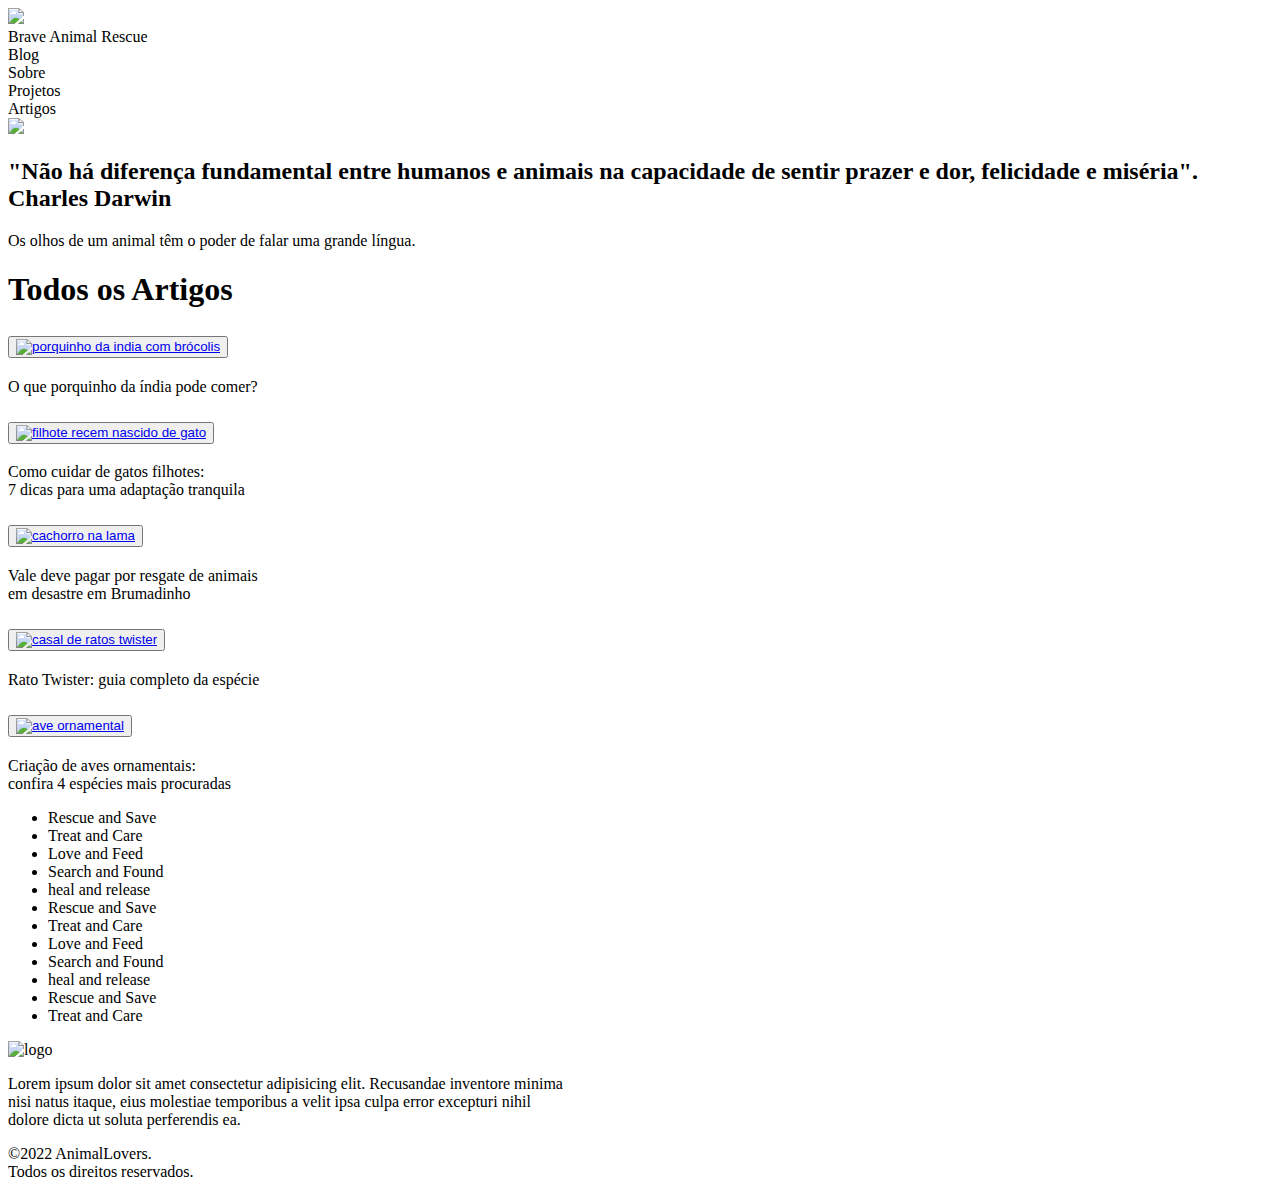
==== index.html @ cda5e838 "codigo inicial" ====
<!DOCTYPE html>
<html lang="pt-BR">
<head>
    <meta charset="UTF-8">
    <meta name="viewport" content="width=device-width, initial-scale=1.0">
    <title>AnimalLovers.</title>

    <!--Fonts-->
    <link rel="preconnect" href="https://fonts.googleapis.com">
    <link href="https://fonts.googleapis.com/css2?family=Playfair+Display:wght@400;700&family=Poppins:wght@400;700&display=swap" rel="stylesheet">

    <!-- style.css -->
    <link rel="stylesheet" href="style.css">

    <!-- normalize.css-->
    <link rel="stylesheet" href="https://cdnjs.cloudflare.com/ajax/libs/normalize/8.0.1/normalize.min.css" 
    integrity="sha512-NhSC1YmyruXifcj/KFRWoC561YpHpc5Jtzgvbuzx5VozKpWvQ+4nXhPdFgmx8xqexRcpAglTj9sIBWINXa8x5w==" crossorigin="anonymous" referrerpolicy="no-referrer"/>

    <!-- bootstrap.css -->
    <link href="https://cdn.jsdelivr.net/npm/bootstrap@5.0.2/dist/css/bootstrap.min.css" rel="stylesheet" integrity="sha384-EVSTQN3/azprG1Anm3QDgpJLIm9Nao0Yz1ztcQTwFspd3yD65VohhpuuCOmLASjC" crossorigin="anonymous">
    
</head>
<body>
    <div class="blog">
      <div class="header">
        
            <!-- logo -->
          <div class="header-logo">
            <img src="https://images.squarespace-cdn.com/content/v1/5f14a91570febc53e79f1ddd/1598481962013-KRWYOQ9DSA462MCABZBH/Brave-Animal-Shelter-Logo_Primary-1-Color-Turquoise.png"/>
          </div>

          <!-- título do header-->
          <div class="header-item-title">
            <div class="header-tag">
              Brave Animal Rescue
            </div>
          </div>
          <!-- logo /-->
          <div class="header-actions">
            
             <div class="header-actions-item">
               Blog
            </div>
            <div class="header-actions-item">
               Sobre
            </div>
            <div class="header-actions-item">
               Projetos
            </div>
            <div class="header-actions-item">
               Artigos
            </div>
            
          </div>
        </div>

        <!-- banner -->
        <div class="banner">
          <div class="banner-image">
             <img src="https://giftlab.co/wp-content/uploads/2021/08/Copy-of-GLBP-Cover-59.png" />
          </div>  
        </div>


        
        <!-- título do banner -->
        <div class="banner-text">
          <h2 class="banner-title">
            "Não há diferença fundamental entre humanos e animais na capacidade de sentir prazer e dor, felicidade e miséria".
            <br>
            Charles Darwin
          </h2>
          <p class="banner-p">
            Os olhos de um animal têm o poder de falar uma grande língua.
          </p>
        </div>

        <div class="divider" ></div>


        <!-- content / artigos -->
        <div class="content">
          <h1 class="content-item-title">
            Todos os Artigos
          </h1>

          <div class="accordion" id="accordionExample">
            <div class="accordion-item">
              <h2 class="accordion-header" id="headingOne">
                <button class="accordion-button" type="button" data-bs-toggle="collapse" data-bs-target="#collapseOne" aria-expanded="true" aria-controls="collapseOne">
                  <a href="https://blog.cobasi.com.br/o-que-porquinho-da-india-pode-comer/" class="content-item">
                    <img src="https://s2.glbimg.com/kWEvA_AIcdA564rsiakOziMpgqE=/0x0:1651x1100/1008x0/smart/filters:strip_icc()/i.s3.glbimg.com/v1/AUTH_59edd422c0c84a879bd37670ae4f538a/internal_photos/bs/2018/B/Z/nnHObjRbS6mYfBLJd4Bw/pet1.jpg" alt="porquinho da india com brócolis"/>
                  </a>
                </button>
              </h2>
              <div id="collapseOne" class="accordion-collapse collapse show" aria-labelledby="headingOne" data-bs-parent="#accordionExample">
                <p class="content-item-title">
                  O que porquinho da índia pode comer? 
                </p>
              </div>
            </div>
            <div class="accordion-item">
              <h2 class="accordion-header" id="headingTwo">
                <button class="accordion-button collapsed" type="button" data-bs-toggle="collapse" data-bs-target="#collapseTwo" aria-expanded="false" aria-controls="collapseTwo">
                  <a href="https://www.petz.com.br/blog/filhotes/como-cuidar-de-gatos-filhotes/" class="content-item">
                    <img src="https://www.petz.com.br/blog/wp-content/uploads/2020/02/como-cuidar-de-gatos-filhotes-pet.jpg" alt="filhote recem nascido de gato">
                  </a>
              </div>
                </button>
              </h2>
              <div id="collapseTwo" class="accordion-collapse collapse" aria-labelledby="headingTwo" data-bs-parent="#accordionExample">
                <div class="accordion-body">
                  <p class="content-item-title">
                    Como cuidar de gatos filhotes:
                    <br> 
                    7 dicas para uma adaptação tranquila
                  </p>
                </div>
              </div>
            </div>

            <div class="accordion" id="accordionExample">
            <div class="accordion-item">
              <h2 class="accordion-header" id="headingOne">
                <button class="accordion-button" type="button" data-bs-toggle="collapse" data-bs-target="#collapseOne" aria-expanded="true" aria-controls="collapseOne">
                  <a href="https://www.amomeupet.org/noticias/346/vale-deve-pagar-por-resgate-de-animais-em-desastre-em-brumadinho" class="content-item">
                    <img src="https://s2.glbimg.com/RhF3-YPXNqLyZThDR6c9lFm9XeU=/0x0:1700x1065/984x0/smart/filters:strip_icc()/s.glbimg.com/jo/g1/f/original/2015/11/09/brazil-australia-mine-accident_douglas_magno_afp.jpg" alt="cachorro na lama">
                  </a>
                </button>
              </h2>
              <div id="collapseOne" class="accordion-collapse collapse show" aria-labelledby="headingOne" data-bs-parent="#accordionExample">
                <p class="content-item-title">
                  Vale deve pagar por resgate de animais
                  <br> 
                  em desastre em Brumadinho
                </p>
              </div>
            </div>
            <div class="accordion-item">
              <h2 class="accordion-header" id="headingTwo">
                <button class="accordion-button collapsed" type="button" data-bs-toggle="collapse" data-bs-target="#collapseTwo" aria-expanded="false" aria-controls="collapseTwo">
                  <a href="https://blog.cobasi.com.br/rato-twister/" class="content-item">
                    <img src="https://blog.cobasi.com.br/wp-content/uploads/2021/01/gaiola-para-rato-twister-meio-1.png" alt="casal de ratos twister">
                  </a>
              </div>
                </button>
              </h2>
              <div id="collapseTwo" class="accordion-collapse collapse" aria-labelledby="headingTwo" data-bs-parent="#accordionExample">
                <div class="accordion-body">
                  <p class="content-item-title">
                    Rato Twister: guia completo da espécie
                  </p>
                </div>
              </div>
            </div>
           
            <div class="accordion" id="accordionExample">
              <div class="accordion-item">
                <h2 class="accordion-header" id="headingOne">
                  <button class="accordion-button" type="button" data-bs-toggle="collapse" data-bs-target="#collapseOne" aria-expanded="true" aria-controls="collapseOne">
                    <a href="https://www.petz.com.br/blog/especies/aves/criacao-de-aves-ornamentais/" class="content-item">
                      <img src="https://www.petz.com.br/blog/wp-content/uploads/2019/04/criacao-de-aves-ornamentais-pet.jpg" alt="ave ornamental">
                    </a>
                  </button>
                </h2>
                <div id="collapseOne" class="accordion-collapse collapse show" aria-labelledby="headingOne" data-bs-parent="#accordionExample">
                  <p class="content-item-title">
                    Criação de aves ornamentais:
                    <br>
                    confira 4 espécies mais procuradas
                  </p>
                </div>
              </div>

        <!-- footer-->
        
     <div class="footer">
      
       <ul class="footer-tags">
        
          <li class="footer-tag">
            Rescue and Save
          </li>

          <li class="footer-tag">
            Treat and Care
          </li>

          <li class="footer-tag">
            Love and Feed
          </li>

          <li class="footer-tag">
            Search and Found
          </li>
          
          <li class="footer-tag">
            heal and release
          </li>

          <li class="footer-tag">
            Rescue and Save
          </li>

          <li class="footer-tag">
            Treat and Care
          </li>

          <li class="footer-tag">
            Love and Feed
          </li>

          <li class="footer-tag">
            Search and Found
          </li>
          
          <li class="footer-tag">
            heal and release
          </li>

          <li class="footer-tag">
            Rescue and Save
          </li>

          <li class="footer-tag">
            Treat and Care
          </li>
        </ul>
        
        <div class="footer-logo">
          <img src="https://images.squarespace-cdn.com/content/v1/5f14a91570febc53e79f1ddd/1598481962013-KRWYOQ9DSA462MCABZBH/Brave-Animal-Shelter-Logo_Primary-1-Color-Turquoise.png" alt="logo"/>
        </div>

        <div class="footer-text">
          <p class="footer-p">
            Lorem ipsum dolor sit amet consectetur adipisicing elit. Recusandae inventore minima
            <br>
            nisi natus itaque, eius molestiae temporibus a velit ipsa culpa error excepturi nihil 
            <br>
            dolore dicta ut soluta perferendis ea.
          </p>

          <div class="footer-brand">
              <p class="footer-brand-text">
               ©2022 AnimalLovers.
              <br>
              Todos os direitos reservados.
              </p>
          </div>
        </div>

     </div>
   </div>

  <!--bootstrap.js-->
      <!-- jQuery primeiro, depois Popper.js, depois Bootstrap JS -->
      <script src="js/jquery/dist/jquery.min.js"></script>
      <script src="https://cdn.jsdelivr.net/npm/@popperjs/core@2.9.2/dist/umd/popper.min.js" integrity="sha384-IQsoLXl5PILFhosVNubq5LC7Qb9DXgDA9i+tQ8Zj3iwWAwPtgFTxbJ8NT4GN1R8p" crossorigin="anonymous"></script>
<script src="https://cdn.jsdelivr.net/npm/bootstrap@5.0.2/dist/js/bootstrap.min.js" integrity="sha384-cVKIPhGWiC2Al4u+LWgxfKTRIcfu0JTxR+EQDz/bgldoEyl4H0zUF0QKbrJ0EcQF" crossorigin="anonymous"></script>

</body>
</html>
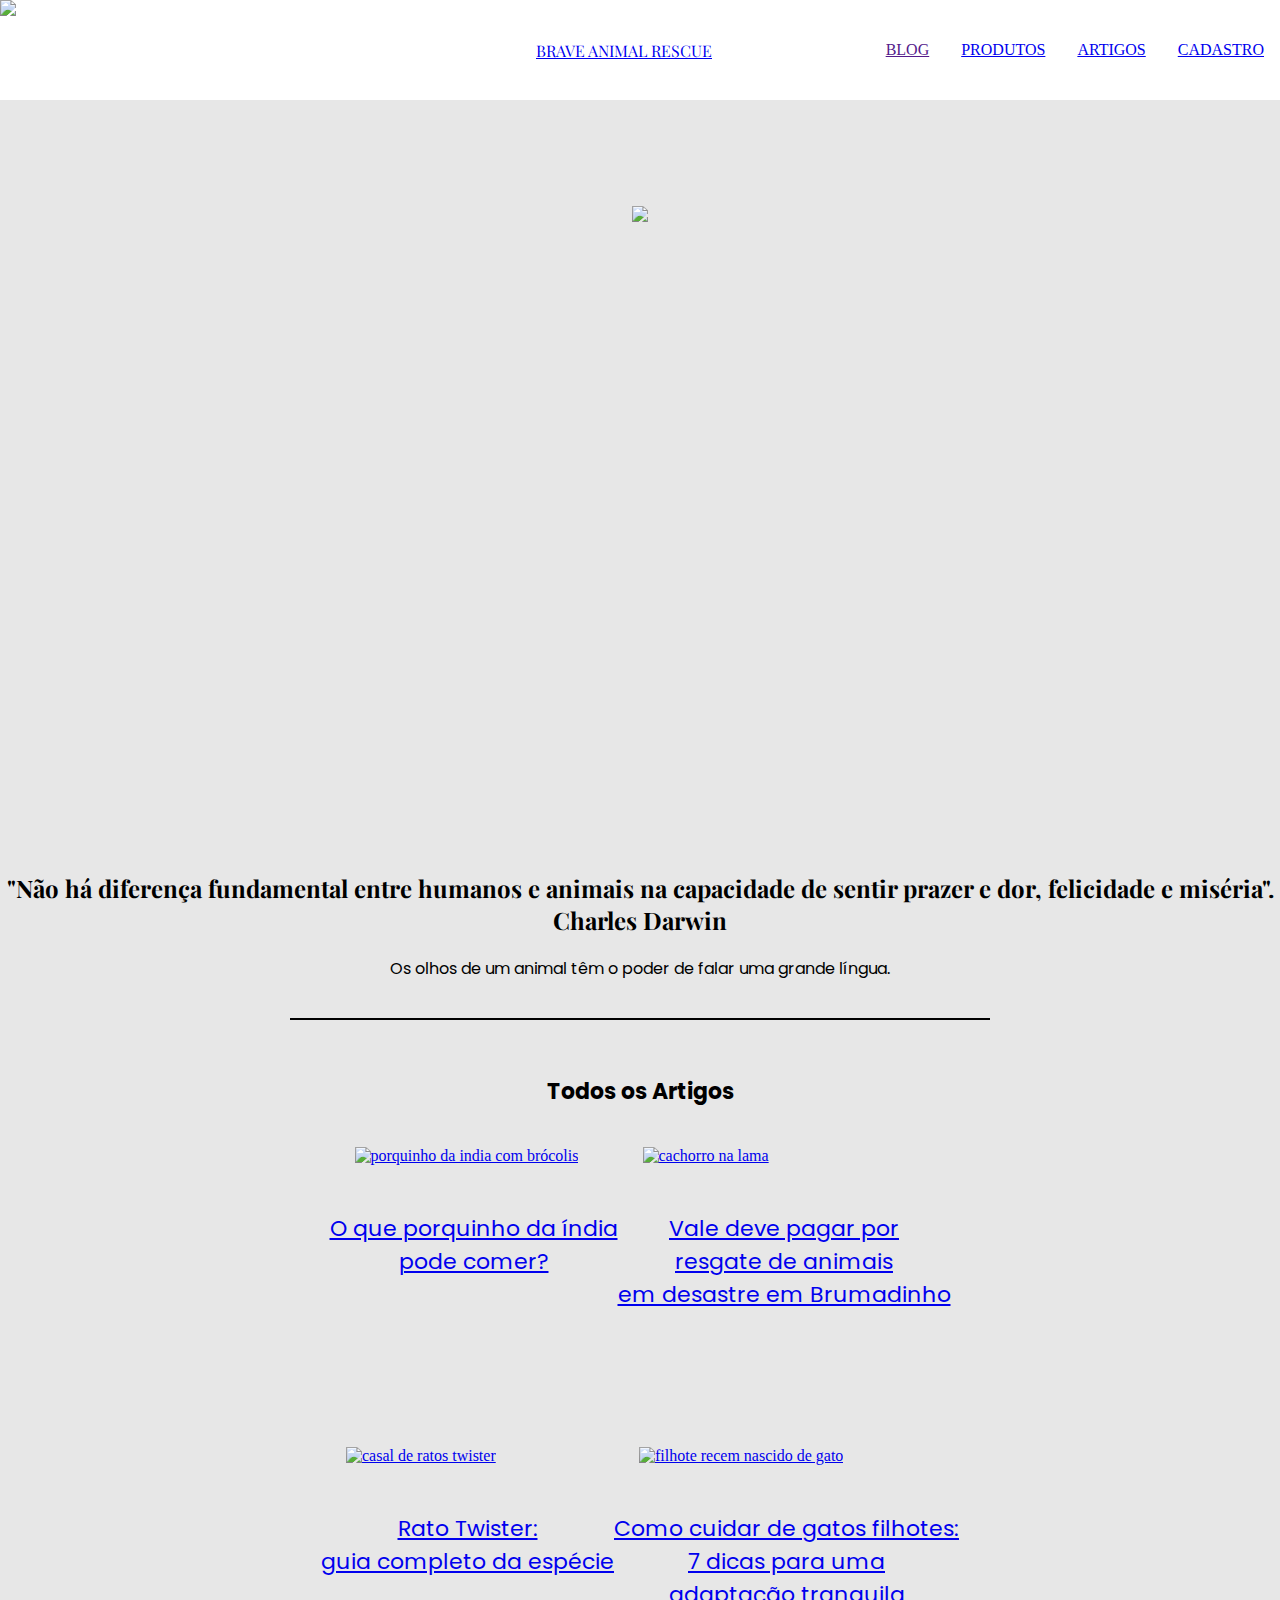
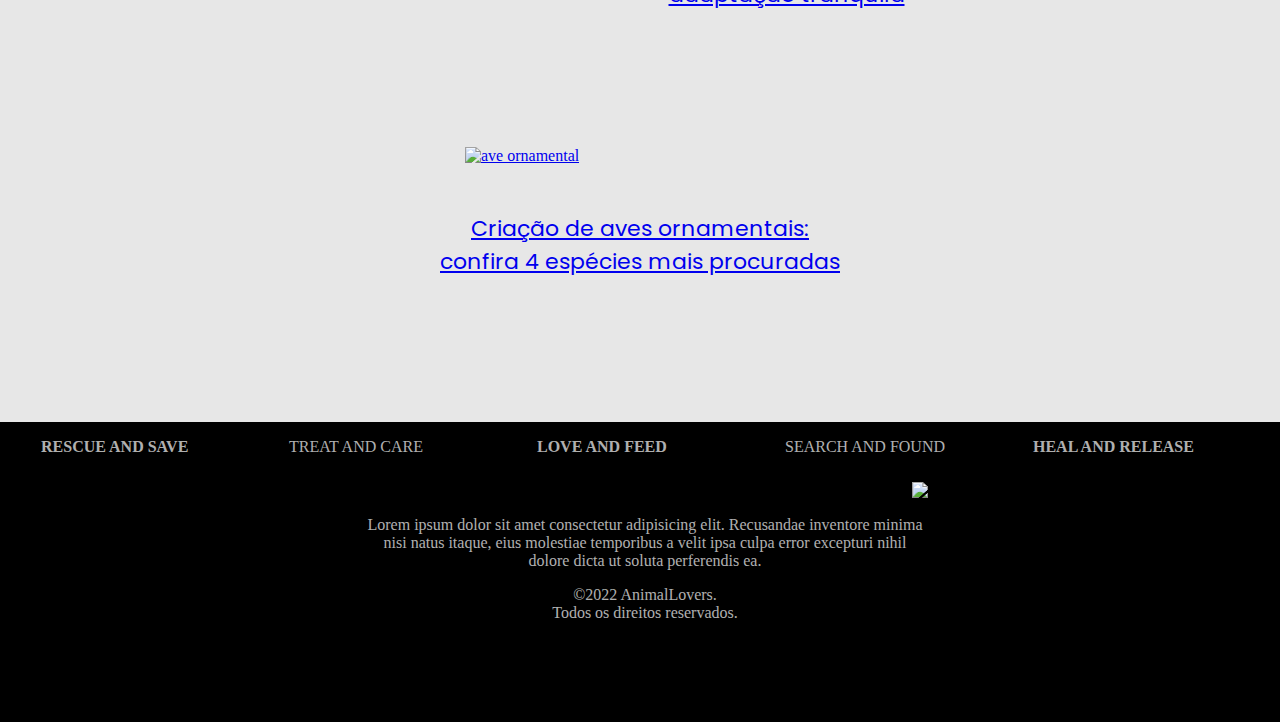
==== commit 65aaf97b: "pagina html do site de pet-shop" ====
--- a/index.html
+++ b/index.html
@@ -4,6 +4,10 @@
     <meta charset="UTF-8">
     <meta name="viewport" content="width=device-width, initial-scale=1.0">
     <title>AnimalLovers.</title>
+    <link rel="icon" href="logo_aba.png">
+
+    <!-- Bootstrap CSS -->
+     <link href="https://cdn.jsdelivr.net/npm/bootstrap@5.0.2/dist/css/bootstrap.min.css" rel="stylesheet" integrity="sha384-EVSTQN3/azprG1Anm3QDgpJLIm9Nao0Yz1ztcQTwFspd3yD65VohhpuuCOmLASjC" crossorigin="anonymous">
 
     <!--Fonts-->
     <link rel="preconnect" href="https://fonts.googleapis.com">
@@ -15,10 +19,6 @@
     <!-- normalize.css-->
     <link rel="stylesheet" href="https://cdnjs.cloudflare.com/ajax/libs/normalize/8.0.1/normalize.min.css" 
     integrity="sha512-NhSC1YmyruXifcj/KFRWoC561YpHpc5Jtzgvbuzx5VozKpWvQ+4nXhPdFgmx8xqexRcpAglTj9sIBWINXa8x5w==" crossorigin="anonymous" referrerpolicy="no-referrer"/>
-
-    <!-- bootstrap.css -->
-    <link href="https://cdn.jsdelivr.net/npm/bootstrap@5.0.2/dist/css/bootstrap.min.css" rel="stylesheet" integrity="sha384-EVSTQN3/azprG1Anm3QDgpJLIm9Nao0Yz1ztcQTwFspd3yD65VohhpuuCOmLASjC" crossorigin="anonymous">
-    
 </head>
 <body>
     <div class="blog">
@@ -32,26 +32,28 @@
           <!-- título do header-->
           <div class="header-item-title">
             <div class="header-tag">
-              Brave Animal Rescue
+              <a class="header-actions-link" href="index.html">Brave Animal Rescue</a>
             </div>
           </div>
-          <!-- logo /-->
-          <div class="header-actions">
+          <!-- Navegação Horizental /-->
+          <ul class="header-actions">
             
-             <div class="header-actions-item">
-               Blog
-            </div>
-            <div class="header-actions-item">
-               Sobre
-            </div>
-            <div class="header-actions-item">
-               Projetos
-            </div>
-            <div class="header-actions-item">
-               Artigos
-            </div>
+            <li class="header-actions-item">
+               <a class="header-actions-link" href="">Blog</a> 
+            </li>
+
+            <li class="header-actions-item">
+               <a class="header-actions-link" href="produtos.html">Produtos</a>
+            </li>
+            <li class="header-actions-item">
+               <a class="header-actions-link" href="artigos.html">Artigos</a>
+            </li>
+            <li class="header-actions-item">
+               <a class="header-actions-link" href="cadastro.html">Cadastro</a>
+            </li>
             
-          </div>
+          </ul>
+
         </div>
 
         <!-- banner -->
@@ -84,93 +86,59 @@
             Todos os Artigos
           </h1>
 
-          <div class="accordion" id="accordionExample">
-            <div class="accordion-item">
-              <h2 class="accordion-header" id="headingOne">
-                <button class="accordion-button" type="button" data-bs-toggle="collapse" data-bs-target="#collapseOne" aria-expanded="true" aria-controls="collapseOne">
-                  <a href="https://blog.cobasi.com.br/o-que-porquinho-da-india-pode-comer/" class="content-item">
-                    <img src="https://s2.glbimg.com/kWEvA_AIcdA564rsiakOziMpgqE=/0x0:1651x1100/1008x0/smart/filters:strip_icc()/i.s3.glbimg.com/v1/AUTH_59edd422c0c84a879bd37670ae4f538a/internal_photos/bs/2018/B/Z/nnHObjRbS6mYfBLJd4Bw/pet1.jpg" alt="porquinho da india com brócolis"/>
-                  </a>
-                </button>
-              </h2>
-              <div id="collapseOne" class="accordion-collapse collapse show" aria-labelledby="headingOne" data-bs-parent="#accordionExample">
-                <p class="content-item-title">
-                  O que porquinho da índia pode comer? 
-                </p>
-              </div>
-            </div>
-            <div class="accordion-item">
-              <h2 class="accordion-header" id="headingTwo">
-                <button class="accordion-button collapsed" type="button" data-bs-toggle="collapse" data-bs-target="#collapseTwo" aria-expanded="false" aria-controls="collapseTwo">
-                  <a href="https://www.petz.com.br/blog/filhotes/como-cuidar-de-gatos-filhotes/" class="content-item">
-                    <img src="https://www.petz.com.br/blog/wp-content/uploads/2020/02/como-cuidar-de-gatos-filhotes-pet.jpg" alt="filhote recem nascido de gato">
-                  </a>
-              </div>
-                </button>
-              </h2>
-              <div id="collapseTwo" class="accordion-collapse collapse" aria-labelledby="headingTwo" data-bs-parent="#accordionExample">
-                <div class="accordion-body">
-                  <p class="content-item-title">
-                    Como cuidar de gatos filhotes:
-                    <br> 
-                    7 dicas para uma adaptação tranquila
-                  </p>
-                </div>
-              </div>
-            </div>
-
-            <div class="accordion" id="accordionExample">
-            <div class="accordion-item">
-              <h2 class="accordion-header" id="headingOne">
-                <button class="accordion-button" type="button" data-bs-toggle="collapse" data-bs-target="#collapseOne" aria-expanded="true" aria-controls="collapseOne">
-                  <a href="https://www.amomeupet.org/noticias/346/vale-deve-pagar-por-resgate-de-animais-em-desastre-em-brumadinho" class="content-item">
-                    <img src="https://s2.glbimg.com/RhF3-YPXNqLyZThDR6c9lFm9XeU=/0x0:1700x1065/984x0/smart/filters:strip_icc()/s.glbimg.com/jo/g1/f/original/2015/11/09/brazil-australia-mine-accident_douglas_magno_afp.jpg" alt="cachorro na lama">
-                  </a>
-                </button>
-              </h2>
-              <div id="collapseOne" class="accordion-collapse collapse show" aria-labelledby="headingOne" data-bs-parent="#accordionExample">
-                <p class="content-item-title">
-                  Vale deve pagar por resgate de animais
+        <div class="content-row">
+            <a href="https://blog.cobasi.com.br/o-que-porquinho-da-india-pode-comer/" class="content-item">
+                <img src="https://s2.glbimg.com/kWEvA_AIcdA564rsiakOziMpgqE=/0x0:1651x1100/1008x0/smart/filters:strip_icc()/i.s3.glbimg.com/v1/AUTH_59edd422c0c84a879bd37670ae4f538a/internal_photos/bs/2018/B/Z/nnHObjRbS6mYfBLJd4Bw/pet1.jpg" alt="porquinho da india com brócolis"  width="212" height="141">
+                <p class="mt-5 content-item-title">
+                  O que porquinho da índia 
+                  <br>
+                  pode comer? 
+                </p>
+              </a>
+            <a href="https://www.amomeupet.org/noticias/346/vale-deve-pagar-por-resgate-de-animais-em-desastre-em-brumadinho" class="content-item">
+                <img src="https://s2.glbimg.com/RhF3-YPXNqLyZThDR6c9lFm9XeU=/0x0:1700x1065/984x0/smart/filters:strip_icc()/s.glbimg.com/jo/g1/f/original/2015/11/09/brazil-australia-mine-accident_douglas_magno_afp.jpg" alt="cachorro na lama"  width="212" height="141">
+                <p class="mt-5 content-item-title">
+                  Vale deve pagar por 
+                  <br>
+                  resgate de animais
                   <br> 
                   em desastre em Brumadinho
                 </p>
-              </div>
-            </div>
-            <div class="accordion-item">
-              <h2 class="accordion-header" id="headingTwo">
-                <button class="accordion-button collapsed" type="button" data-bs-toggle="collapse" data-bs-target="#collapseTwo" aria-expanded="false" aria-controls="collapseTwo">
-                  <a href="https://blog.cobasi.com.br/rato-twister/" class="content-item">
-                    <img src="https://blog.cobasi.com.br/wp-content/uploads/2021/01/gaiola-para-rato-twister-meio-1.png" alt="casal de ratos twister">
-                  </a>
-              </div>
-                </button>
-              </h2>
-              <div id="collapseTwo" class="accordion-collapse collapse" aria-labelledby="headingTwo" data-bs-parent="#accordionExample">
-                <div class="accordion-body">
-                  <p class="content-item-title">
-                    Rato Twister: guia completo da espécie
-                  </p>
-                </div>
-              </div>
-            </div>
-           
-            <div class="accordion" id="accordionExample">
-              <div class="accordion-item">
-                <h2 class="accordion-header" id="headingOne">
-                  <button class="accordion-button" type="button" data-bs-toggle="collapse" data-bs-target="#collapseOne" aria-expanded="true" aria-controls="collapseOne">
-                    <a href="https://www.petz.com.br/blog/especies/aves/criacao-de-aves-ornamentais/" class="content-item">
-                      <img src="https://www.petz.com.br/blog/wp-content/uploads/2019/04/criacao-de-aves-ornamentais-pet.jpg" alt="ave ornamental">
-                    </a>
-                  </button>
-                </h2>
-                <div id="collapseOne" class="accordion-collapse collapse show" aria-labelledby="headingOne" data-bs-parent="#accordionExample">
-                  <p class="content-item-title">
-                    Criação de aves ornamentais:
-                    <br>
-                    confira 4 espécies mais procuradas
-                  </p>
-                </div>
-              </div>
+              </a>
+          </div>   
+          
+           <div class="content-row">
+            <a href="https://blog.cobasi.com.br/rato-twister/" class="content-item">
+                <img src="https://blog.cobasi.com.br/wp-content/uploads/2021/01/gaiola-para-rato-twister-meio-1.png" alt="casal de ratos twister"  width="212" height="141">
+                <p class="mt-5 content-item-title">
+                  Rato Twister: 
+                  <br>
+                  guia completo da espécie
+                </p>
+              </a>
+            <a href="https://www.petz.com.br/blog/filhotes/como-cuidar-de-gatos-filhotes/" class="content-item">
+                <img src="https://www.petz.com.br/blog/wp-content/uploads/2020/02/como-cuidar-de-gatos-filhotes-pet.jpg" alt="filhote recem nascido de gato"  width="212" height="141">
+                <p class="mt-5 content-item-title">
+                  Como cuidar de gatos filhotes:
+                  <br> 
+                  7 dicas para uma 
+                  <br> 
+                  adaptação tranquila
+                </p>
+              </a>
+          </div>
+          
+           <div class="content-row">
+            <a href="https://www.petz.com.br/blog/especies/aves/criacao-de-aves-ornamentais/" class="content-item">
+                <img src="https://www.petz.com.br/blog/wp-content/uploads/2019/04/criacao-de-aves-ornamentais-pet.jpg" alt="ave ornamental"  width="212" height="141">
+                <p class="mt-5 content-item-title">
+                  Criação de aves ornamentais:
+                  <br>
+                  confira 4 espécies mais procuradas
+                </p>
+              </a>
+          </div>
+        </div>
 
         <!-- footer-->
         
@@ -196,34 +164,6 @@
           
           <li class="footer-tag">
             heal and release
-          </li>
-
-          <li class="footer-tag">
-            Rescue and Save
-          </li>
-
-          <li class="footer-tag">
-            Treat and Care
-          </li>
-
-          <li class="footer-tag">
-            Love and Feed
-          </li>
-
-          <li class="footer-tag">
-            Search and Found
-          </li>
-          
-          <li class="footer-tag">
-            heal and release
-          </li>
-
-          <li class="footer-tag">
-            Rescue and Save
-          </li>
-
-          <li class="footer-tag">
-            Treat and Care
           </li>
         </ul>
         
@@ -252,11 +192,10 @@
      </div>
    </div>
 
-  <!--bootstrap.js-->
-      <!-- jQuery primeiro, depois Popper.js, depois Bootstrap JS -->
-      <script src="js/jquery/dist/jquery.min.js"></script>
-      <script src="https://cdn.jsdelivr.net/npm/@popperjs/core@2.9.2/dist/umd/popper.min.js" integrity="sha384-IQsoLXl5PILFhosVNubq5LC7Qb9DXgDA9i+tQ8Zj3iwWAwPtgFTxbJ8NT4GN1R8p" crossorigin="anonymous"></script>
-<script src="https://cdn.jsdelivr.net/npm/bootstrap@5.0.2/dist/js/bootstrap.min.js" integrity="sha384-cVKIPhGWiC2Al4u+LWgxfKTRIcfu0JTxR+EQDz/bgldoEyl4H0zUF0QKbrJ0EcQF" crossorigin="anonymous"></script>
-
+
+   <!-- JavaScript (Opcional) -->
+    <!-- jQuery primeiro, depois Popper.js, depois Bootstrap JS -->
+    <script src="https://cdn.jsdelivr.net/npm/@popperjs/core@2.9.2/dist/umd/popper.min.js" integrity="sha384-IQsoLXl5PILFhosVNubq5LC7Qb9DXgDA9i+tQ8Zj3iwWAwPtgFTxbJ8NT4GN1R8p" crossorigin="anonymous"></script>
+    <script src="https://cdn.jsdelivr.net/npm/bootstrap@5.0.2/dist/js/bootstrap.min.js" integrity="sha384-cVKIPhGWiC2Al4u+LWgxfKTRIcfu0JTxR+EQDz/bgldoEyl4H0zUF0QKbrJ0EcQF" crossorigin="anonymous"></script>
 </body>
 </html>--- a/style.css
+++ b/style.css
@@ -0,0 +1,214 @@
+/*====== body =============================================*/
+html, body {
+   margin: 0 !important;
+   padding: 0 !important;
+   background-color: rgb(231, 231, 231);
+   }
+/*====== Blog ================================================*/
+.blog {
+display: flex;
+flex-direction: column;
+flex:1; 
+align-items: center;
+min-height: 120px;
+}
+
+
+/*====== header =============================================*/
+/*título do header*/
+.header-tag {
+      font-family: 'Playfair Display', serif;
+      flex-direction: column-reverse;
+      flex: 1;
+      display: flex;
+      white-space: nowrap;
+      margin-left: 8px;
+      font-weight: 400;
+      color: rgba(0, 0, 0, 0.7);
+      text-transform: uppercase;
+      text-decoration: none;
+      list-style: none;
+   }
+
+   .header-item-title {
+      display: flex;
+      flex-direction: row;
+      align-items: center;
+   }
+   /*======*/
+
+.header {
+display: flex;
+background-color: rgb(255, 255, 255);
+flex-direction: row;
+flex-basis: 80px;
+min-height: 100px;
+width: 100%;
+}
+
+.header-actions {
+display: flex;
+background-color: rgb(255, 255, 255);
+flex-basis: 50%;
+justify-content:flex-end;
+}
+
+.header-actions-item {
+display: flex;
+padding: 0 16px;
+background-color: rgb(255, 255, 255);
+align-items: center;
+}
+
+.header-actions-item{ 
+   text-transform: uppercase;
+}
+
+ .header-actions-item:hover {
+   cursor: pointer;
+   border-bottom: 1px solid rgba(0,0,0,0.2);
+}
+/*====== logo ==========================================*/
+.header-logo {
+display: flex;
+flex-basis: 50%;
+}
+
+/*====== banner =======================================*/
+.banner {
+display: flex;
+flex-basis: 250px;
+justify-content: center;
+}
+
+.banner-image {
+   display: flex;
+   justify-content: center;
+   margin-top: 10vh;
+   width: 50vh;
+   height: 70vh;
+   padding: 16px;
+   
+}
+
+.banner-text h2 {
+   font-family: 'Playfair Display', serif;
+   flex-direction: column;
+   text-align: center;
+   
+}
+
+.banner-title {
+   font-family: 'Playfair Display', serif;
+   flex-direction: column;
+   text-align: center;
+}
+
+.banner-p {
+   font-family: 'Poppins', sans-serif;
+   flex-direction: column;
+   text-align: center;
+}
+
+/*====== divider ===================================*/
+.divider {
+   margin-top: 20px;
+   margin-bottom: 40px;
+   border-bottom: 2px solid black;
+   width: 700px;
+   height: 1px;
+ }
+/*====== content ===================================*/
+.content-title {
+   font-family: 'Playfair Display', serif;
+   justify-content: center;
+}
+
+.content {
+display: flex;
+flex-direction: column;
+flex: 1;
+}
+
+.content-row {
+display: flex;
+flex-direction: row;
+flex-basis: 300px;
+justify-content: center;
+}
+
+/*====== artigos =======================================*/
+.content-item img {
+width: 50vh;
+height: 30vh;
+object-fit: cover;
+justify-content: center;
+margin: 25px;
+}
+
+/*titulo dos artigos*/
+.content-item-title {
+   text-align: center;
+   font-size: 22px;
+   font-family: 'Poppins', sans-serif;
+}
+
+/*====== footer =======================================*/
+.footer {
+width: 100%;
+display: flex;
+background-color: black;
+flex-basis: 120px;
+min-height: 300px;
+flex-direction: column;
+}
+
+/*====== footer-tag =======================================*/
+.footer-tag {
+   flex: 1;
+   display: flex;
+   white-space: nowrap;
+   margin-left: 1px;
+   font-weight: 400;
+   color: rgba(255, 255, 255, 0.7);
+   text-transform: uppercase;
+   text-decoration: none;
+   list-style: none;
+}
+
+.footer-tag:nth-child(odd) {
+  font-weight: 700;
+}
+
+.footer-tags {
+   display: flex;
+   flex-direction: row;
+   justify-items: space-evenly;
+}
+
+/*====== footer-logo =======================================*/
+.footer-logo img {
+   margin-left: 912px;
+   padding-top: 10px;
+   width: 100px;
+   display: flex;
+   flex-direction: row;
+   justify-content: center;
+   
+}
+ 
+/*====== footer-text =======================================*/
+.footer-p {
+   align-items: center;
+   text-align: center;
+   color: rgba(255, 255, 255, 0.7);
+   margin-left: 10px;
+   flex-direction: column;
+}
+
+.footer-brand-text {
+   flex-direction: column;
+   text-align: center;
+   color: rgba(255, 255, 255, 0.7);
+   margin-left: 10px;
+}